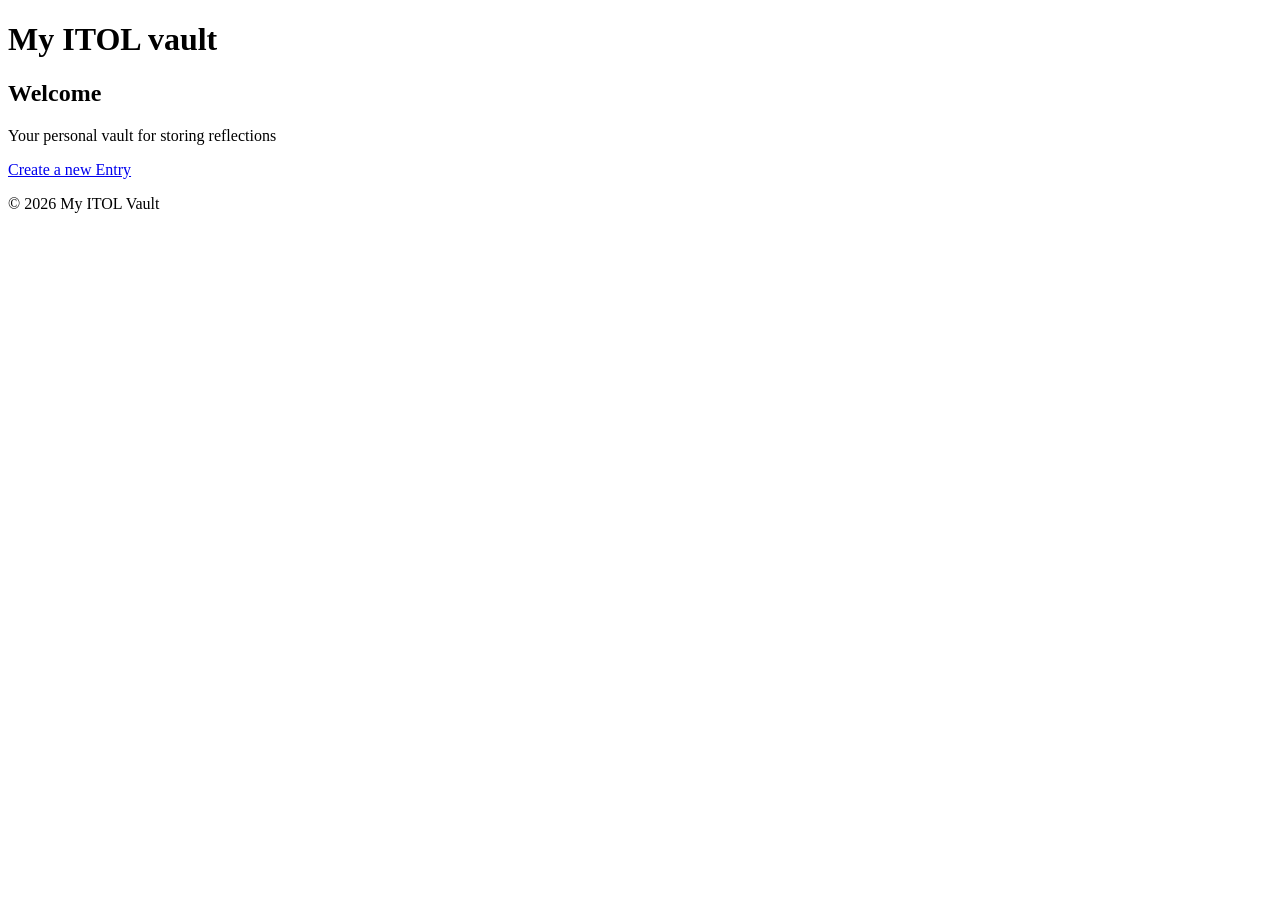
==== Javascript Project - MyITOL vault/index.html @ c388bbfc "Add files via upload Having completed Milestone 1 of the project, the basic HTML structure in plce f" ====
<!DOCTYPE html>
<html lang="en">
    <head>
        <title>My ITOL vault javascript Project</title>
        <meta charset="UTF-8">
        <meta name="viewport" content="width=device-width, initial-scale=1.0">

    </head>
    <body>
        <header>
            <h1>My ITOL vault</h1>
        </header>
        <main>
            <section>
                <h2>Welcome</h2>
                <p>Your personal vault for storing reflections</p>

                <a href="new-entry.html">Create a new Entry</a>
            </section>
        </main>

        <footer>
            <p>&copy; 2026 My ITOL Vault</p>
        </footer>
    </body>
</html>
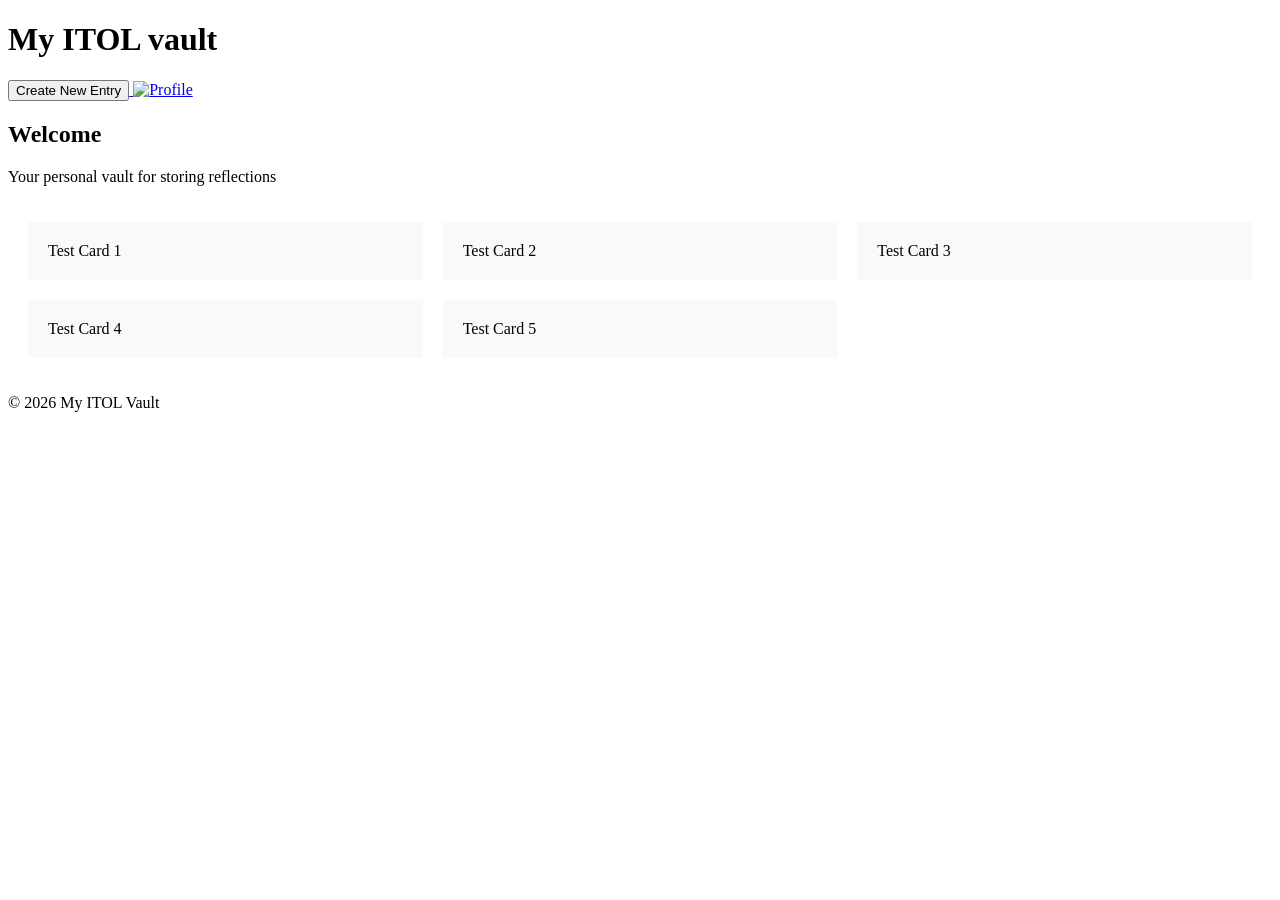
==== commit cc9037a7: "Add files via upload completed milestone 1 by adding navigation to all pages with <a> links to wrap " ====
--- a/Javascript Project - MyITOL vault/index.html
+++ b/Javascript Project - MyITOL vault/index.html
@@ -4,18 +4,45 @@
         <title>My ITOL vault javascript Project</title>
         <meta charset="UTF-8">
         <meta name="viewport" content="width=device-width, initial-scale=1.0">
-
+        <style>
+            .grid-container {
+                display: grid;
+                grid-template-columns: repeat(3, 1fr);
+                gap: 20px;
+                padding: 20px;
+            }
+            .card {
+                border: 1px; solid #ccc;
+                padding: 20px;
+                background: #f9f9f9;
+            }
+        </style>
     </head>
     <body>
         <header>
             <h1>My ITOL vault</h1>
+            <nav>
+                <a href="new-entry.html">
+                    <button>Create New Entry</button>
+                </a>
+                <!--Profile icon here-->
+                <a href="vault.html">
+                    <img src="https://via.placeholder.com/40" alt="Profile" width="40">
+                </a>
+            </nav>
         </header>
+
         <main>
             <section>
                 <h2>Welcome</h2>
                 <p>Your personal vault for storing reflections</p>
-
-                <a href="new-entry.html">Create a new Entry</a>
+            </section>
+            <section class="grid-container">
+                <div class="card">Test Card 1</div>
+                <div class="card">Test Card 2</div>
+                <div class="card">Test Card 3</div>
+                <div class="card">Test Card 4</div>
+                <div class="card">Test Card 5</div>
             </section>
         </main>
 
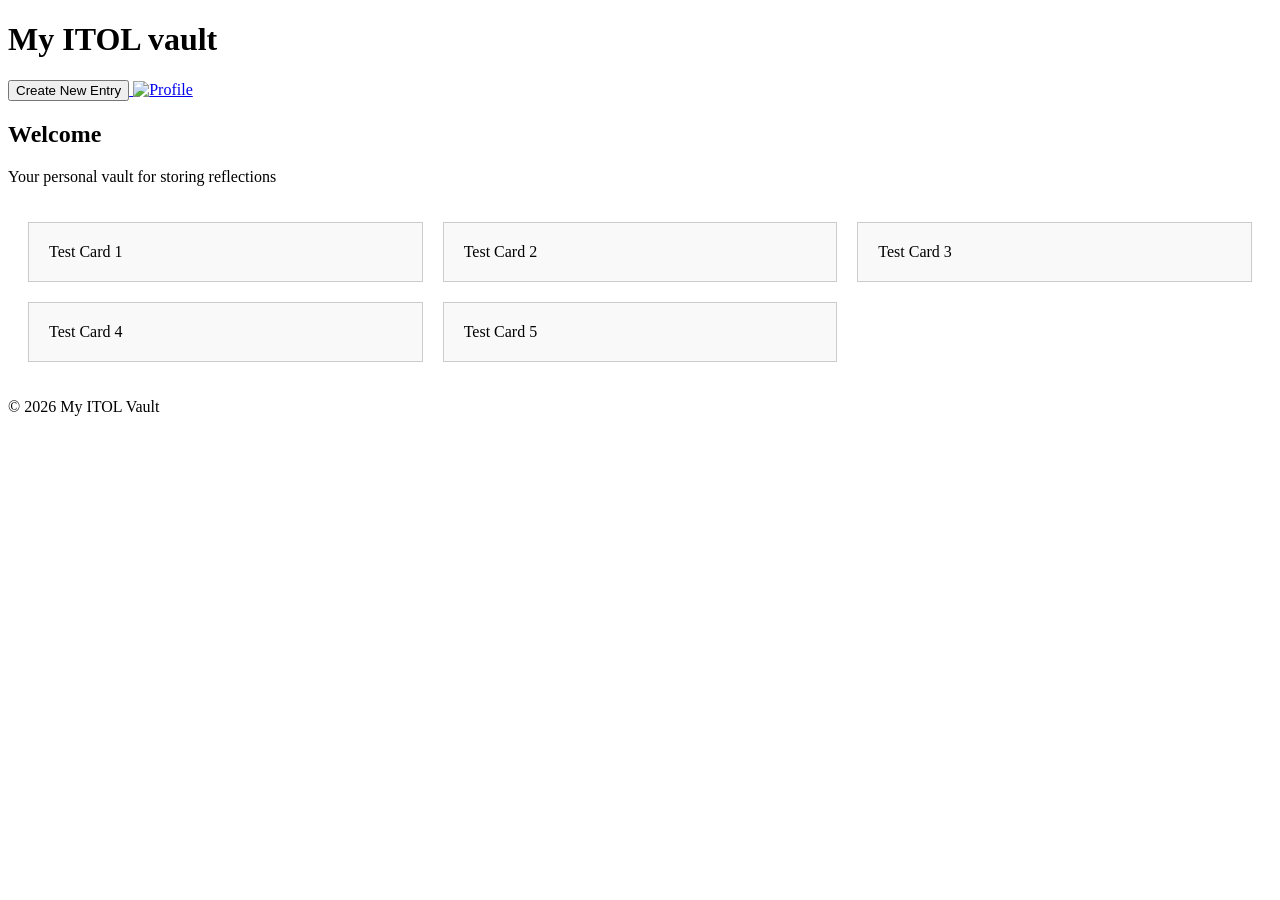
==== commit 0927743b: "Add files via upload uploading progress made to milestone 3 - saving to localStorage," ====
--- a/Javascript Project - MyITOL vault/index.html
+++ b/Javascript Project - MyITOL vault/index.html
@@ -12,7 +12,7 @@
                 padding: 20px;
             }
             .card {
-                border: 1px; solid #ccc;
+                border: 1px solid #ccc;
                 padding: 20px;
                 background: #f9f9f9;
             }
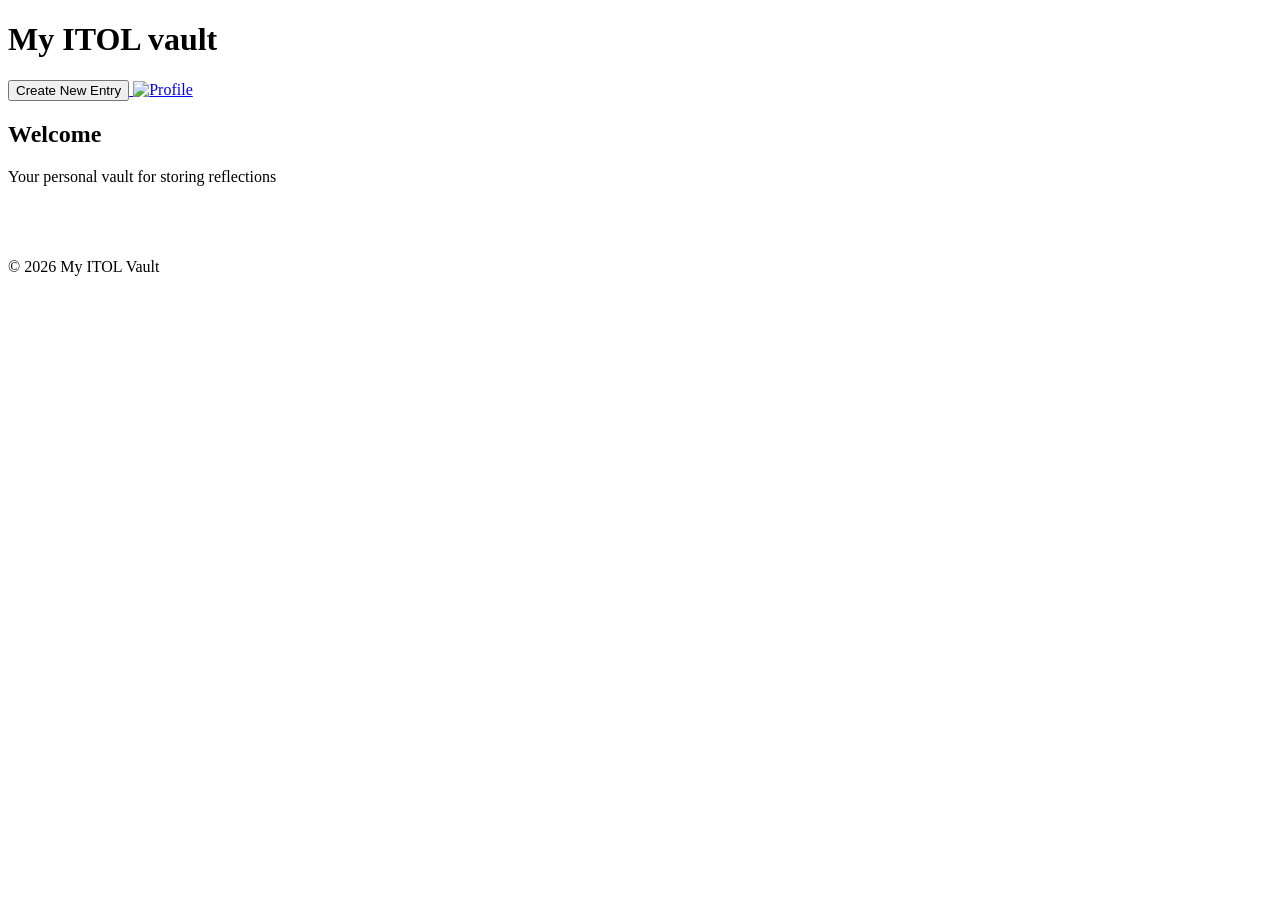
==== commit 47609056: "Add files via upload part of milestone 4 - implement dynamic rendering of vault entries on homepage," ====
--- a/Javascript Project - MyITOL vault/index.html
+++ b/Javascript Project - MyITOL vault/index.html
@@ -37,17 +37,14 @@
                 <h2>Welcome</h2>
                 <p>Your personal vault for storing reflections</p>
             </section>
-            <section class="grid-container">
-                <div class="card">Test Card 1</div>
-                <div class="card">Test Card 2</div>
-                <div class="card">Test Card 3</div>
-                <div class="card">Test Card 4</div>
-                <div class="card">Test Card 5</div>
-            </section>
+            <!-- JavaScript will generate vault entry cards inside this grid -->
+            <section class="grid-container" id="entryGrid"></section>
         </main>
 
         <footer>
             <p>&copy; 2026 My ITOL Vault</p>
         </footer>
+        <!-- JavaScript responsible for displaying saved vault entries-->
+        <script src="index.js"></script>
     </body>
 </html>
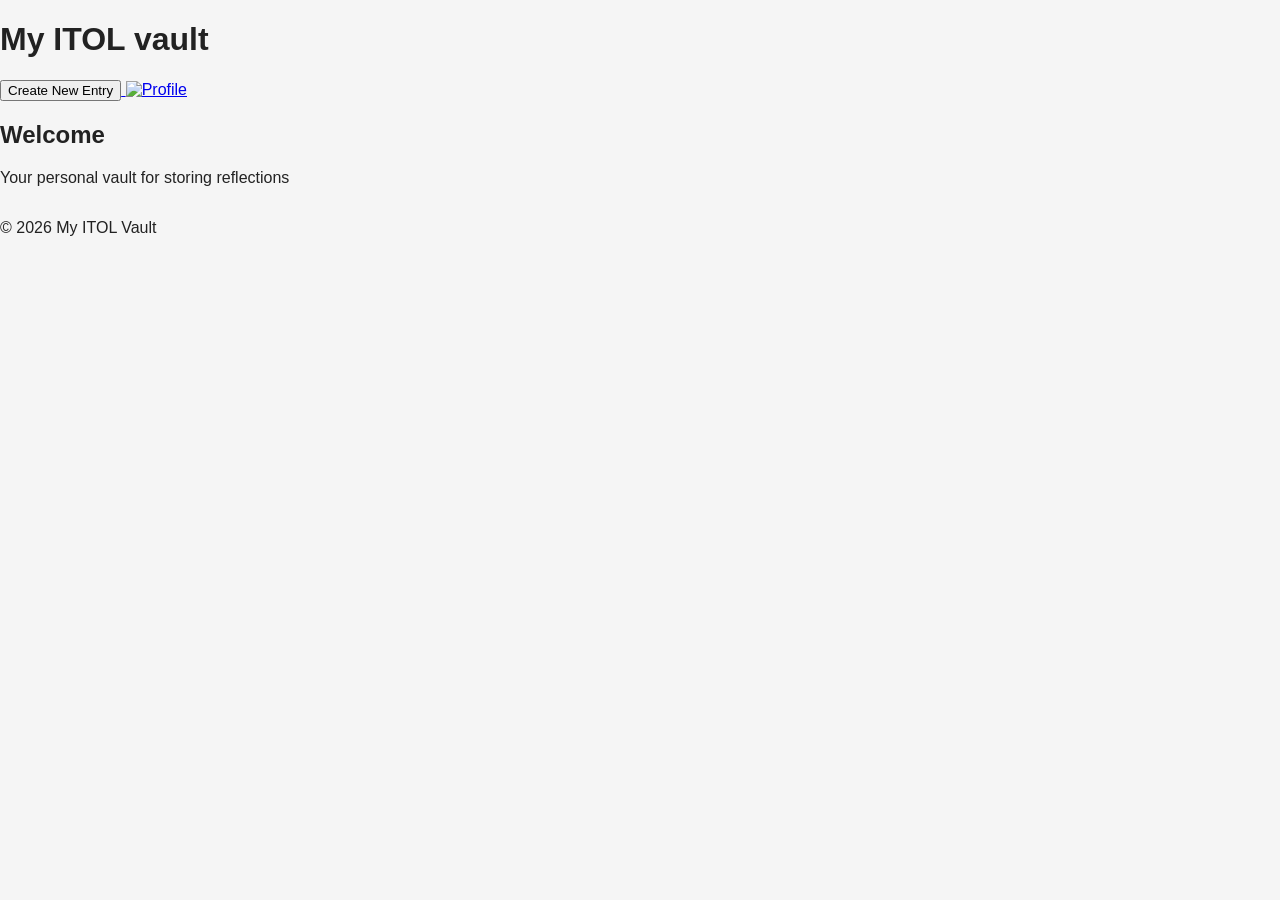
==== commit 74a4954b: "Add files via upload as part of the final parts of my JavaScript project i have created a separate c" ====
--- a/Javascript Project - MyITOL vault/index.html
+++ b/Javascript Project - MyITOL vault/index.html
@@ -4,19 +4,7 @@
         <title>My ITOL vault javascript Project</title>
         <meta charset="UTF-8">
         <meta name="viewport" content="width=device-width, initial-scale=1.0">
-        <style>
-            .grid-container {
-                display: grid;
-                grid-template-columns: repeat(3, 1fr);
-                gap: 20px;
-                padding: 20px;
-            }
-            .card {
-                border: 1px solid #ccc;
-                padding: 20px;
-                background: #f9f9f9;
-            }
-        </style>
+        <link rel="stylesheet" href="styles.css">
     </head>
     <body>
         <header>
--- a/Javascript Project - MyITOL vault/styles.css
+++ b/Javascript Project - MyITOL vault/styles.css
@@ -0,0 +1,18 @@
+/* Global styles */
+body {
+    font-family: Arial, Helvetica, sans-serif;
+    margin: 0;
+    background-color: #f5f5f5;
+    color: #222;
+}
+/* grid layout */
+.grid-container {
+    display: grid;
+    grid-template-columns: repeat(3, 1fr);
+}
+/* card styling */
+.card {
+    border: 1px solid #ccc;
+    padding: 20px;
+    background: white;
+}
